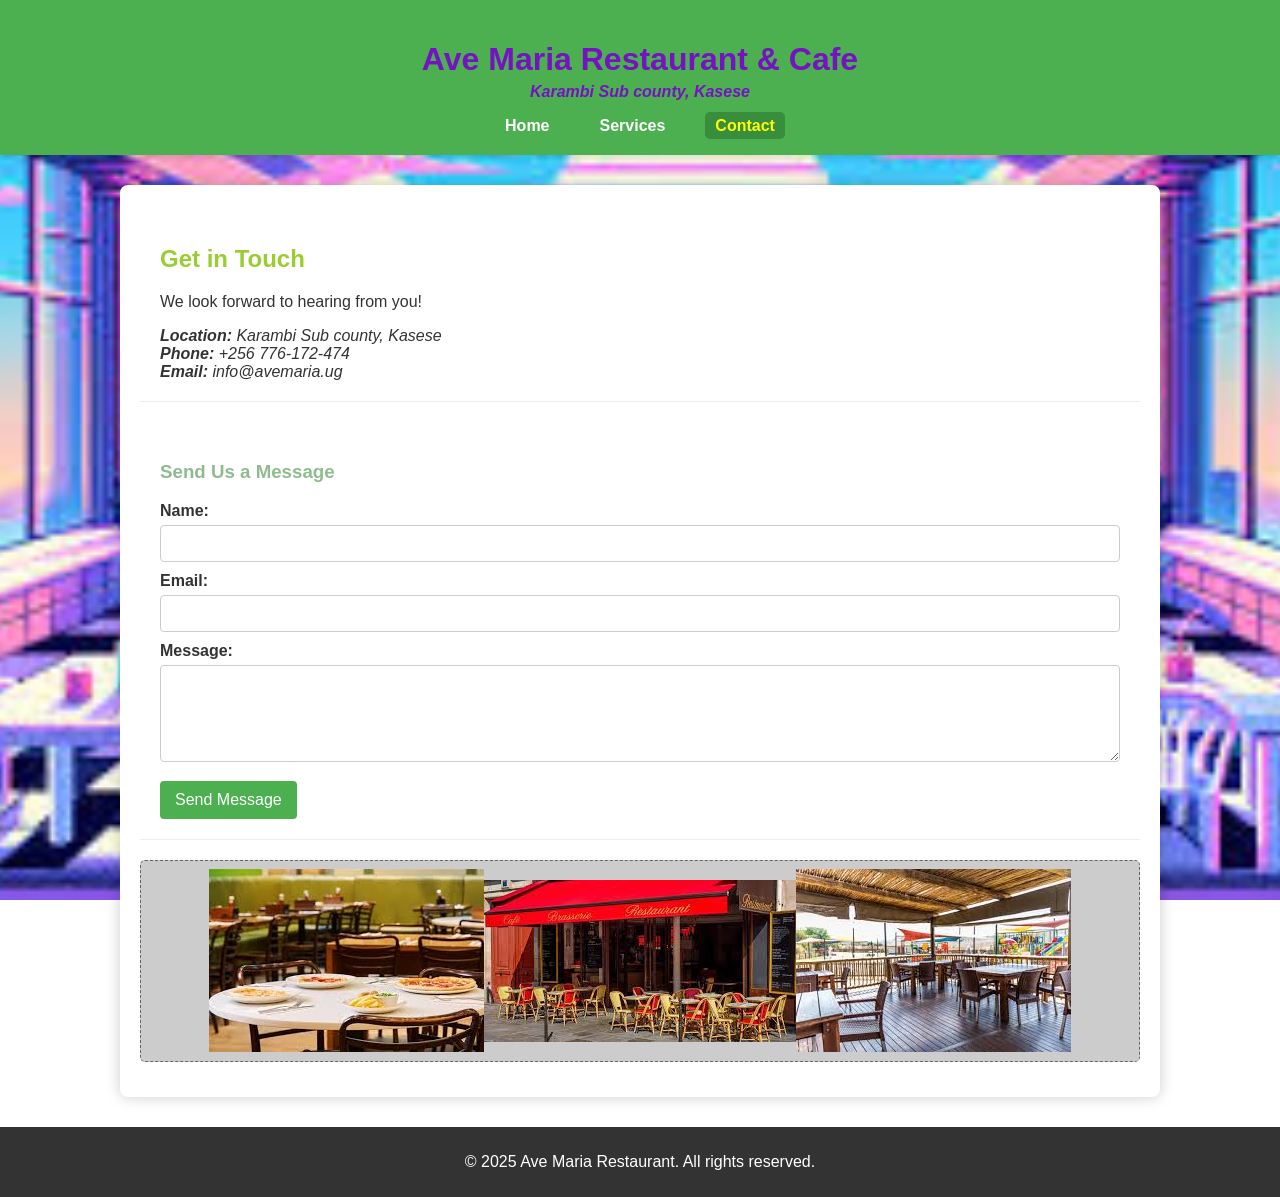
==== contact.html @ b7914891 "restaurant and cafe" ====
<!DOCTYPE html>
<html lang="en">
<head>
    <meta charset="UTF-8">
    <meta name="viewport" content="width=device-width, initial-scale=1.0">
    <title>Contact - Ave Maria Restaurant</title>
    <link rel="stylesheet" href="style.css">
</head>
<body>
    <header>
        <h1>Ave Maria Restaurant & Cafe</h1>
        <p><b>Karambi Sub county, Kasese</b></p>
        <nav>
            <ul>
                <li><a href="index.html">Home</a></li>
                <li><a href="services.html">Services</a></li>
                <li><a href="contact.html" class="active">Contact</a></li>
            </ul>
        </nav>
    </header>

    <main class="content-container">
        <section class="contact-info">
            <h2 style="color: yellowgreen;">Get in Touch</h2>
            <p>We look forward to hearing from you!</p>

            <address>
                <strong>Location:</strong> Karambi Sub county, Kasese<br>
                <strong>Phone:</strong> +256 776-172-474<br>
                <strong>Email:</strong> info@avemaria.ug<br>
            </address>
        </section>

        <section class="contact-form">
            <h3 style="color: darkseagreen;">Send Us a Message</h3>
            <form action="#" method="POST">
                <label for="name">Name:</label>
                <input type="text" id="name" name="name" required>

                <label for="email">Email:</label>
                <input type="email" id="email" name="email" required>

                <label for="message">Message:</label>
                <textarea id="message" name="message" rows="5" required></textarea>

                <button type="submit">Send Message</button>
            </form>
        </section>
        
        <div class="image-placeholder">
            <img src="Ave15.jpeg" alt="">
            <img src="Ave14.jpeg" alt="">
            <img src="Ave16.jpeg" alt="">
        </div>
    </main>

    <footer>
        <p>&copy; 2025 Ave Maria Restaurant. All rights reserved.</p>
    </footer>
</body>
</html>
---- style.css ----
/* --------------------
    GLOBAL STYLES & BACKGROUND
-------------------- */
body {
    font-family: Arial, sans-serif;
    margin: 0;
    padding: 0;
    color: #333;
    /* Background Image Setup */
    background-image: url('Ave19.jpeg'); /* REPLACE with your actual image path/name */
    background-size: cover; /* Ensures the image covers the entire background */
    background-attachment: fixed; /* Keeps the image fixed when scrolling */
    background-position: center; /* Centers the image */
    background-repeat: no-repeat;
    filter: contrast('110%') brightness('105%') saturate('105%') blur('0.2px') sharp;
}

/* A translucent overlay to make text easier to read over the background image */
body::before {
    content: "";
    position: fixed;
    top: 0;
    left: 0;
    width: 100%;
    height: 100%;
    z-index: -1; /* Puts the overlay behind the content */
}

/* --------------------
    HEADER & NAVIGATION
-------------------- */
header {
    background-color: #4CAF50; /* A pleasant green for the restaurant/cafe theme */
    color: rgb(118, 17, 196);
    padding: 20px 0;
    text-align: center;
    box-shadow: 0 4px 6px rgba(0, 0, 0, 0.1);
}

header h1 {
    margin-bottom: 5px;
}

header p {
    margin-top: 0;
    font-style: italic;
}

nav ul {
    list-style: none;
    padding: 0;
    margin: 10px 0 0;
    display: flex;
    justify-content: center;
}

nav li {
    margin: 0 15px;
}

nav a {
    color: white;
    text-decoration: none;
    font-weight: bold;
    padding: 5px 10px;
    border-radius: 5px;
    transition: background-color 0.3s;
}

nav a:hover,
nav a.active {
    background-color: #388E3C; /* Darker green on hover/active */
    color: yellow;
}

/* --------------------
    MAIN CONTENT AREA
-------------------- */
.content-container {
    max-width: 1000px;
    margin: 30px auto;
    padding: 20px;
    background-color: white; /* Ensures content area is clearly defined */
    border-radius: 8px;
    box-shadow: 0 0 15px rgba(0, 0, 0, 0.2);
}

section {
    padding: 20px;
    margin-bottom: 20px;
    border-bottom: 1px solid #eee;
}

section:last-child {
    border-bottom: none;
}

/* --------------------
    HERO SECTION & CTA
-------------------- */
.hero {
    text-align: center;
    padding: 40px 20px;
    background-color: #f9f9f9;
    border-radius: 8px;
}

.cta-button {
    display: inline-block;
    background-color: #FF9800; /* Orange call to action */
    color: white;
    padding: 10px 20px;
    text-decoration: none;
    border-radius: 5px;
    margin-top: 15px;
    font-weight: bold;
    transition: background-color 0.3s;
}

.cta-button:hover {
    background-color: #E68A00;
    color: yellow;
}

/* --------------------
    IMAGE PLACEHOLDERS
-------------------- */
.image-placeholder {
    height: 200px;
    background-color: #ccc;
    display: flex;
    align-items: center;
    justify-content: center;
    margin: 15px 0;
    color: #666;
    font-style: italic;
    border: 1px dashed #666;
    border-radius: 5px;
}

/* --------------------
    CONTACT FORM
-------------------- */
.contact-form label {
    display: block;
    margin-top: 10px;
    font-weight: bold;
}

.contact-form input[type="text"],
.contact-form input[type="email"],
.contact-form textarea {
    width: 100%;
    padding: 10px;
    margin-top: 5px;
    border: 1px solid #ccc;
    border-radius: 4px;
    box-sizing: border-box; /* Important for padding/border calculation */
}

.contact-form button {
    background-color: #4CAF50;
    color: white;
    padding: 10px 15px;
    border: none;
    border-radius: 4px;
    cursor: pointer;
    margin-top: 15px;
    font-size: 16px;
    transition: background-color 0.3s;
}

.contact-form button:hover {
    background-color: #388E3C;
    color: yellow;
}

/* --------------------
    FOOTER
-------------------- */
footer {
    text-align: center;
    padding: 10px;
    background-color: #333;
    color: white;
    margin-top: 20px;

}
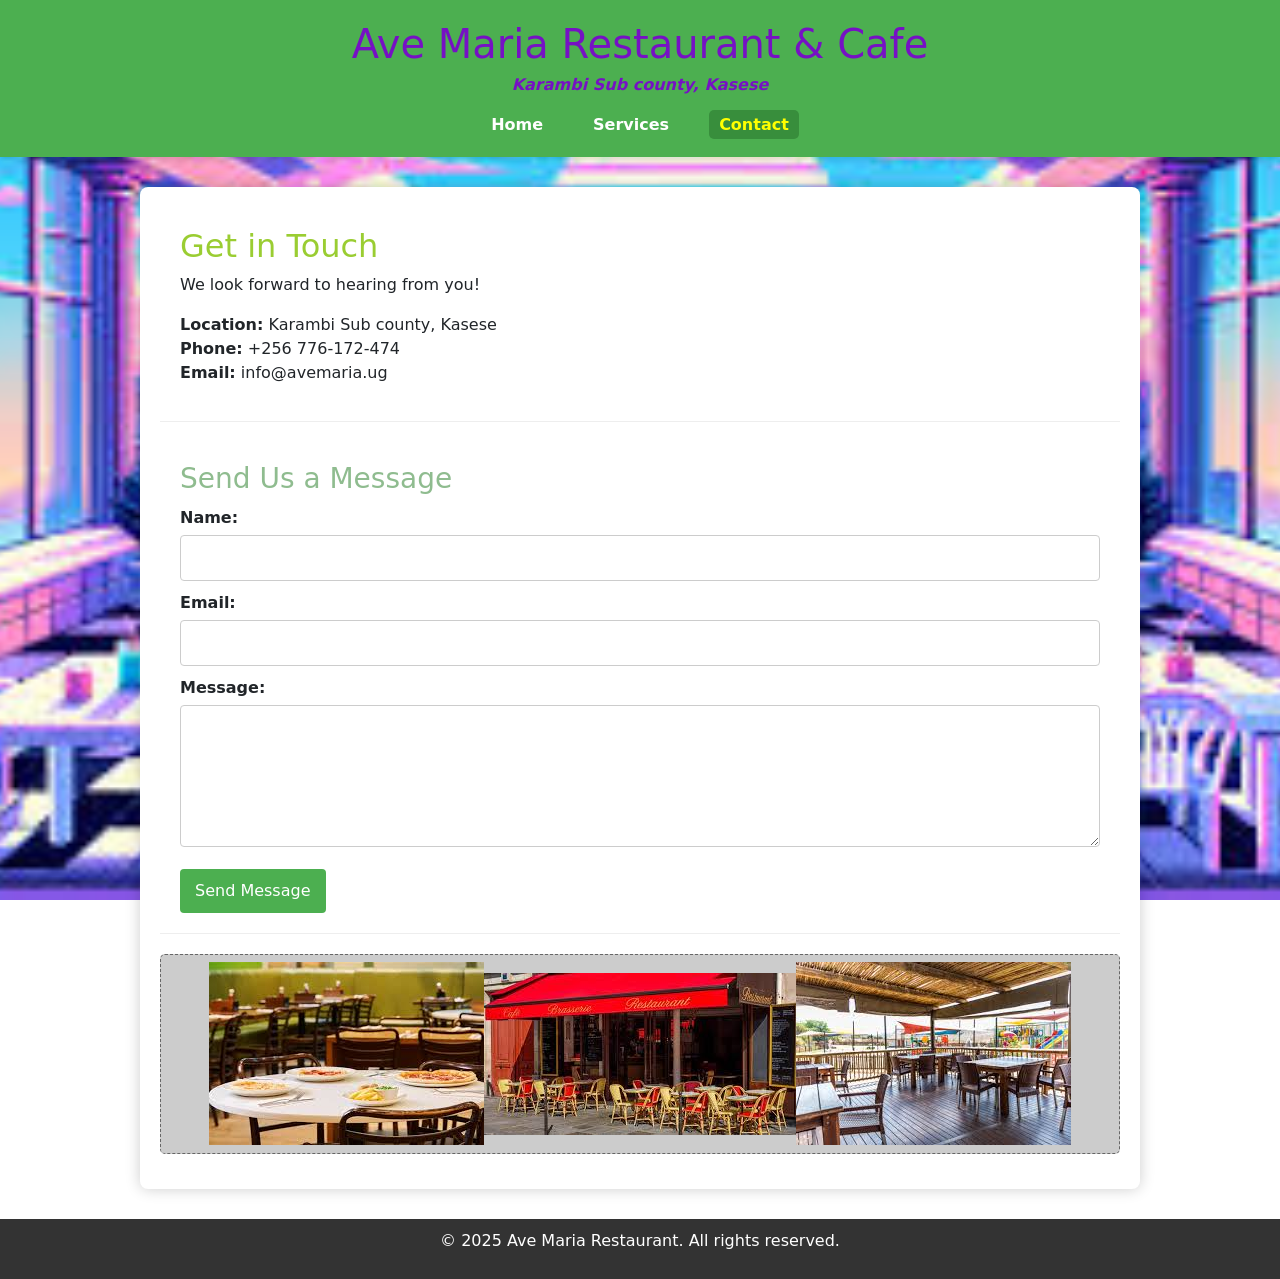
==== commit a839ff13: "Restaurant and Cafe" ====
--- a/contact.html
+++ b/contact.html
@@ -5,6 +5,7 @@
     <meta name="viewport" content="width=device-width, initial-scale=1.0">
     <title>Contact - Ave Maria Restaurant</title>
     <link rel="stylesheet" href="style.css">
+    <link href="https://cdn.jsdelivr.net/npm/bootstrap@5.3.8/dist/css/bootstrap.min.css" rel="stylesheet" integrity="sha384-sRIl4kxILFvY47J16cr9ZwB07vP4J8+LH7qKQnuqkuIAvNWLzeN8tE5YBujZqJLB" crossorigin="anonymous">
 </head>
 <body>
     <header>
@@ -58,4 +59,6 @@
         <p>&copy; 2025 Ave Maria Restaurant. All rights reserved.</p>
     </footer>
 </body>
+<script src="https://cdn.jsdelivr.net/npm/bootstrap@5.3.8/dist/js/bootstrap.bundle.min.js" integrity="sha384-FKyoEForCGlyvwx9Hj09JcYn3nv7wiPVlz7YYwJrWVcXK/BmnVDxM+D2scQbITxI" crossorigin="anonymous"></script>
+
 </html>
